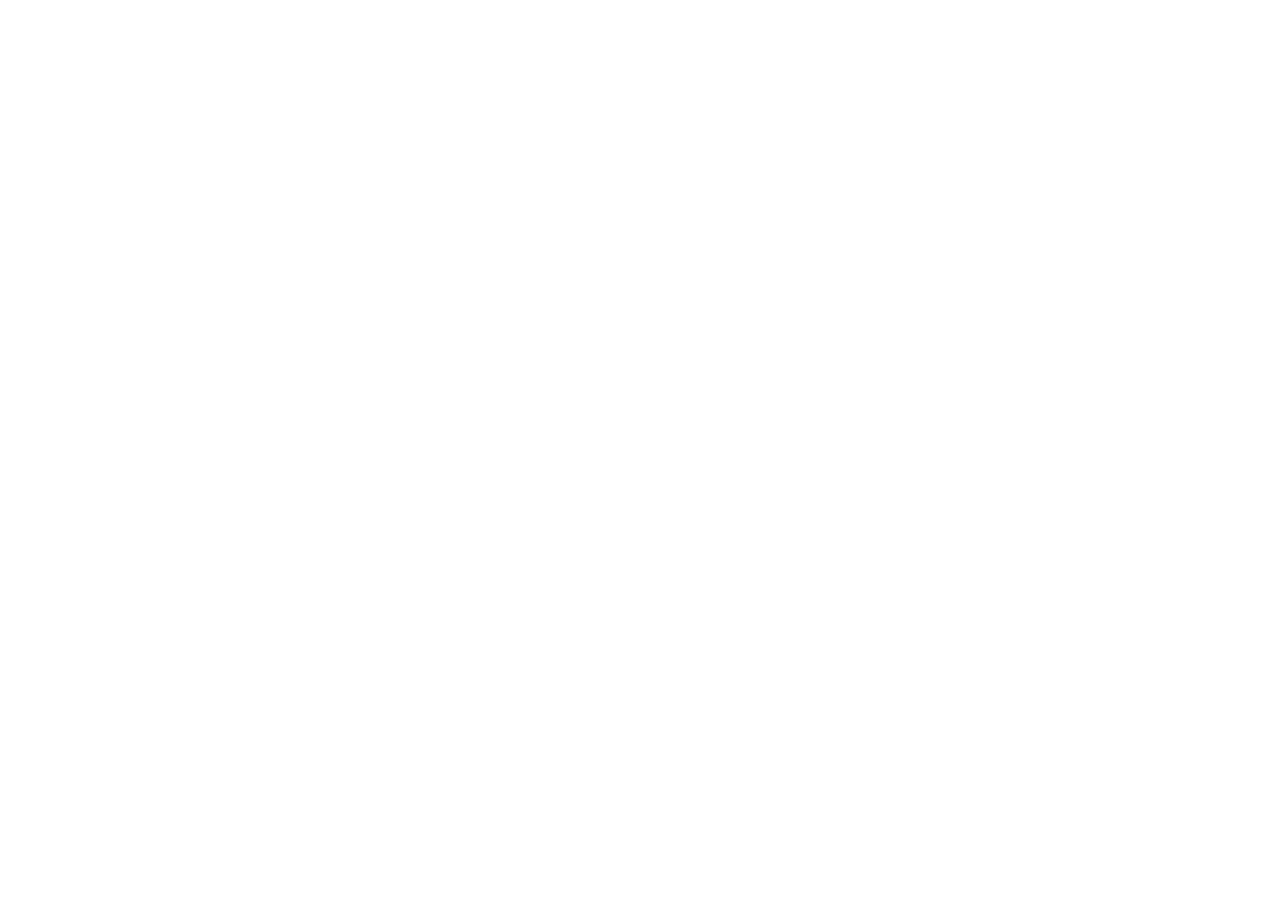
==== index.html @ 76c9dc49 "js" ====
<!DOCTYPE html>
<html lang="en">
<head>
    <meta charset="UTF-8">
    <meta http-equiv="X-UA-Compatible" content="IE=edge">
    <meta name="viewport" content="width=device-width, initial-scale=1.0">
    <title>Document</title>
</head>
<body>
    


    <script src="./script.js"></script>
</body>
</html>
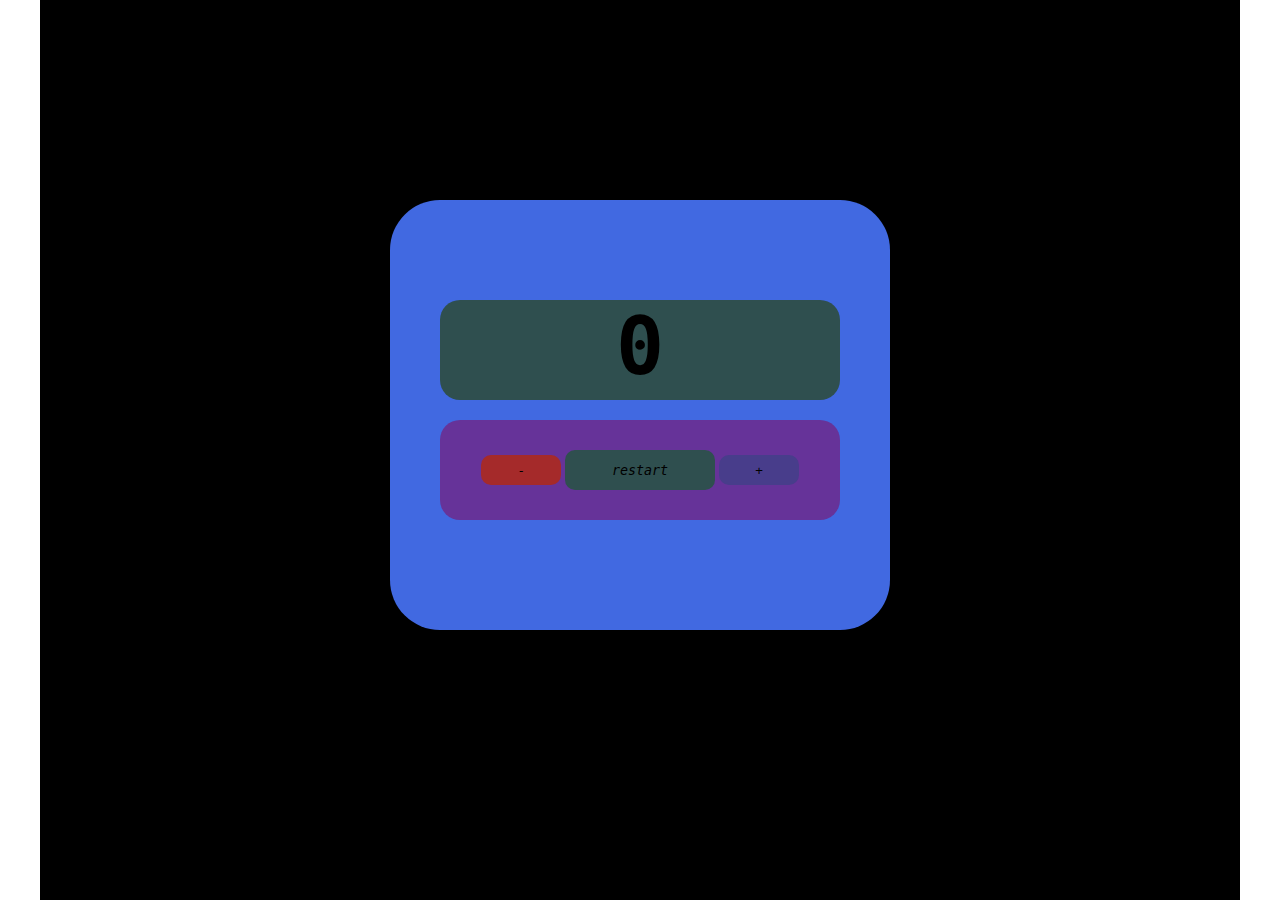
==== commit 9fb42e5b: "dz" ====
--- a/index.html
+++ b/index.html
@@ -1,15 +1,38 @@
 <!DOCTYPE html>
 <html lang="en">
+
 <head>
     <meta charset="UTF-8">
     <meta http-equiv="X-UA-Compatible" content="IE=edge">
     <meta name="viewport" content="width=device-width, initial-scale=1.0">
+    <link rel="stylesheet" href="style.css">
     <title>Document</title>
 </head>
-<body>
-    
+<div class="container">
+    <div class="counter">
+        <div class="block">
+            <h1 id="nummber">0</h1>
+        </div>
+        <div class="btn">
+            <button class="btn_minus">
+                <i class="minus">-</i>
+            </button>
+            <button class="btn_restart">
+                <i class="restart">restart</i>
+            </button>
+            <button class="btn_plus ">
+                <i class="plus">+</i>
+            </button>
+        </div>  
+    </div>
+</div>
 
 
-    <script src="./script.js"></script>
+
+
+
+
+<script src="./script.js"></script>
 </body>
+
 </html>--- a/style.css
+++ b/style.css
@@ -0,0 +1,75 @@
+* {
+    margin: 0;
+    padding: 0;
+    box-sizing: border-box;
+}
+
+.container {
+    max-width: 1200px;
+    background: #000;
+    height: 100vh;
+    margin: 0 auto;
+    padding-top: 200px;
+}
+
+.counter {
+    width: 500px;
+    height: 430px;
+    background-color: royalblue;
+    margin: 0 auto;
+    padding-top: 100px;
+    border-radius: 50px ;
+}
+.block{
+    width: 80%;
+    height: 100px;
+    background: darkslategrey;
+    margin: 0 auto;
+    border-radius: 20px;
+
+}
+h1 {
+    text-align: center;
+    font-family: "Roboto Mono", monospace;
+    font-size: 80px;
+    color: #000;
+}
+
+.btn {
+    width: 80%;
+    height: 100px;
+    margin: 0 auto;
+    text-align: center;
+    padding: 30px;
+    background: rebeccapurple;
+    margin-top: 20px;
+    border-radius: 20px;
+}
+
+.btn_plus {
+    cursor: pointer;
+    border: none;
+    border-radius: 10px;
+    background-color: darkslateblue;
+    width: 80px;
+    height: 30px;
+}
+
+.btn_minus {
+    cursor: pointer;
+    border: none;
+    background-color: brown;
+    border-radius: 10px;
+    width: 80px;
+    height: 30px;
+}
+
+.btn_restart {
+    cursor: pointer;
+    font-family: "Roboto Mono", monospace;
+    background-color: darkslategrey;  
+    border: none;
+    border-radius: 10px;
+    width: 150px;
+    height: 40px;
+}